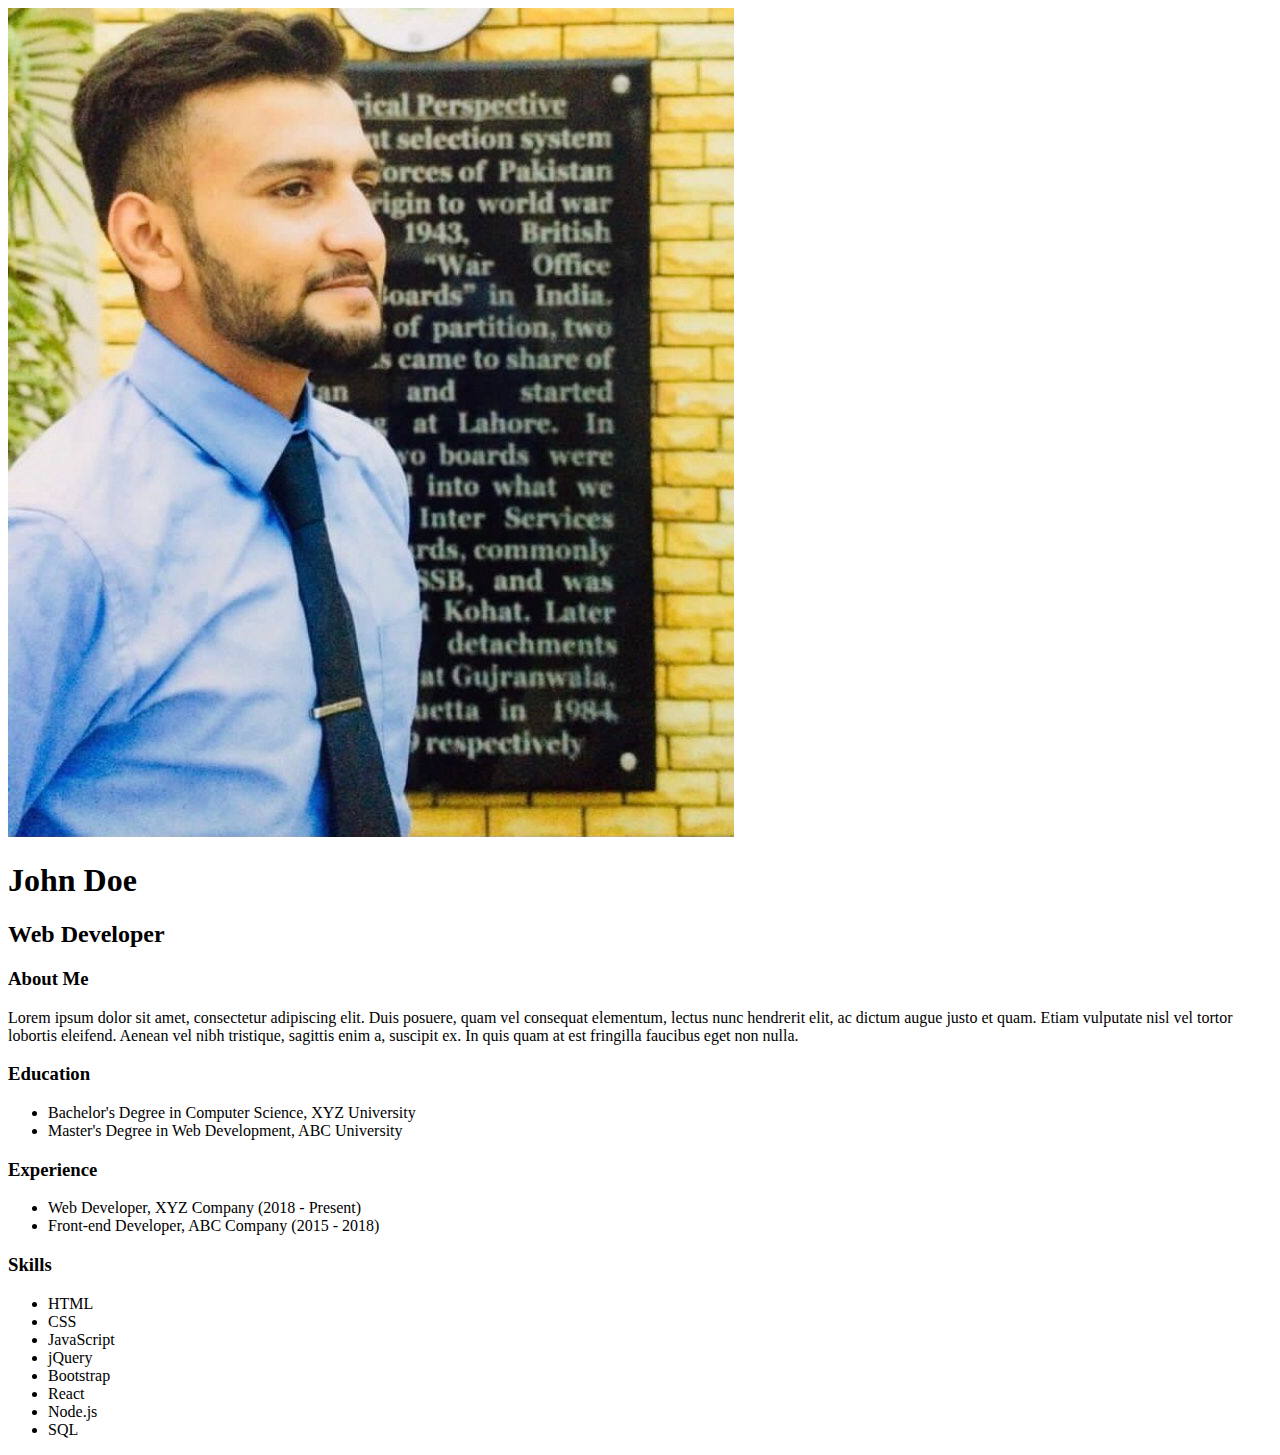
==== index.html @ 9c3fdbf7 "Update and rename resume.html to index.html" ====
<!DOCTYPE html>
<html lang="en">
  <head>
    <meta charset="UTF-8">
    <meta name="viewport" content="width=device-width, initial-scale=1.0">
    <title>Resume</title>
    <link rel="stylesheet" href="styles.css">
  </head>
  <body>
    <div class="container">
      <div class="row">
        <div class="col-3 left">
          <div class="profile col-12">
            <img src="ahmad.jpg" alt="Profile picture">
            <h1>John Doe</h1>
            <h2>Web Developer</h2>
          </div>
        </div>
        <div class="col-9">
          <div class="about col-12">
            <h3>About Me</h3>
            <p>Lorem ipsum dolor sit amet, consectetur adipiscing elit. Duis posuere, quam vel consequat elementum, lectus nunc hendrerit elit, ac dictum augue justo et quam. Etiam vulputate nisl vel tortor lobortis eleifend. Aenean vel nibh tristique, sagittis enim a, suscipit ex. In quis quam at est fringilla faucibus eget non nulla. </p>
          </div>
          <div class="education col-12">
            <h3>Education</h3>
            <ul>
              <li>Bachelor's Degree in Computer Science, XYZ University</li>
              <li>Master's Degree in Web Development, ABC University</li>
            </ul>
          </div>
          <div class="experience col-12">
            <h3>Experience</h3>
            <ul>
              <li>Web Developer, XYZ Company (2018 - Present)</li>
              <li>Front-end Developer, ABC Company (2015 - 2018)</li>
            </ul>
          </div>
          <div class="skills col-12">
            <h3>Skills</h3>
            <ul>
              <li>HTML</li>
              <li>CSS</li>
              <li>JavaScript</li>
              <li>jQuery</li>
              <li>Bootstrap</li>
              <li>React</li>
              <li>Node.js</li>
              <li>SQL</li>
            </ul>
          </div>
        </div>
      </div>
    </div>
  </body>
</html>
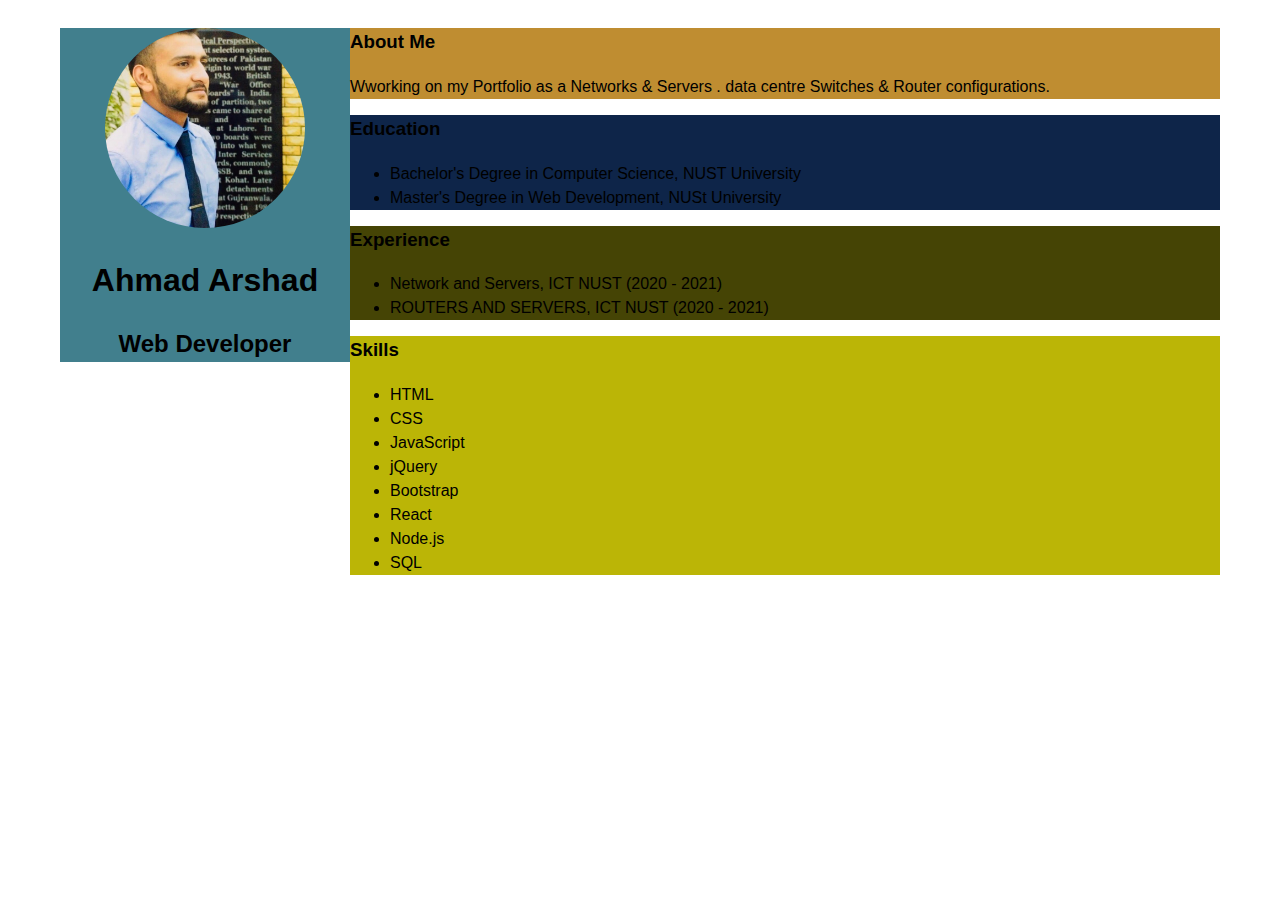
==== commit f1aea38c: "Update index.html" ====
--- a/index.html
+++ b/index.html
@@ -12,27 +12,27 @@
         <div class="col-3 left">
           <div class="profile col-12">
             <img src="ahmad.jpg" alt="Profile picture">
-            <h1>John Doe</h1>
+            <h1>Ahmad Arshad</h1>
             <h2>Web Developer</h2>
           </div>
         </div>
         <div class="col-9">
           <div class="about col-12">
             <h3>About Me</h3>
-            <p>Lorem ipsum dolor sit amet, consectetur adipiscing elit. Duis posuere, quam vel consequat elementum, lectus nunc hendrerit elit, ac dictum augue justo et quam. Etiam vulputate nisl vel tortor lobortis eleifend. Aenean vel nibh tristique, sagittis enim a, suscipit ex. In quis quam at est fringilla faucibus eget non nulla. </p>
+            <p>Wworking on my Portfolio as a Networks & Servers . data centre Switches & Router configurations. </p>
           </div>
           <div class="education col-12">
             <h3>Education</h3>
             <ul>
-              <li>Bachelor's Degree in Computer Science, XYZ University</li>
-              <li>Master's Degree in Web Development, ABC University</li>
+              <li>Bachelor's Degree in Computer Science, NUST University</li>
+              <li>Master's Degree in Web Development, NUSt University</li>
             </ul>
           </div>
           <div class="experience col-12">
             <h3>Experience</h3>
             <ul>
-              <li>Web Developer, XYZ Company (2018 - Present)</li>
-              <li>Front-end Developer, ABC Company (2015 - 2018)</li>
+              <li>Network and Servers, ICT NUST (2020 - 2021)</li>
+              <li>ROUTERS AND SERVERS, ICT NUST (2020 - 2021)</li>
             </ul>
           </div>
           <div class="skills col-12">
--- a/styles.css
+++ b/styles.css
@@ -0,0 +1,80 @@
+* {
+    box-sizing: border-box;
+  }
+  
+  body {
+    font-family: Arial, sans-serif;
+    font-size: 16px;
+    line-height: 1.5;
+  }
+  
+  .container {
+    max-width: 1200px;
+    margin: 0 auto;
+    padding: 20px;
+  }
+  
+  .row {
+    display: flex;
+    flex-wrap: wrap;
+  }
+  
+.col-1 {width: 8.33%;}
+.col-2 {width: 16.66%;}
+.col-3 {width: 25%;}
+.col-4 {width: 33.33%;}
+.col-5 {width: 41.66%;}
+.col-6 {width: 50%;}
+.col-7 {width: 58.33%;}
+.col-8 {width: 66.66%;}
+.col-9 {width: 75%;}
+.col-10 {width: 83.33%;}
+.col-11 {width: 91.66%;}
+.col-12 {width: 100%;}
+  .profile {
+    text-align: center;
+
+    background-color: rgb(65, 127, 141);
+  }
+  
+  .profile img {
+    border-radius: 50%;
+    width: 200px;
+    height: 200px;
+    object-fit: cover;
+  }
+  .education
+  
+  {
+    background-color: rgb(14, 37, 73)
+  }
+.experience
+{
+    background-color: rgb(69, 68, 5)
+}
+.about
+{
+    background-color: rgb(191, 141, 49)
+}
+.skills
+{
+    background-color: rgb(187, 181, 6)
+}
+  .about h3,
+  .education h3,
+  .experience h3,
+  .skills h3 {
+    margin-top: 0;
+  }
+  
+  .about p {
+    text-align: justify;
+  }
+
+
+@media only screen and (max-width: 768px) {
+  /* For mobile phones: */
+  [class*="col-"] {
+    width: 100%;
+  }
+}
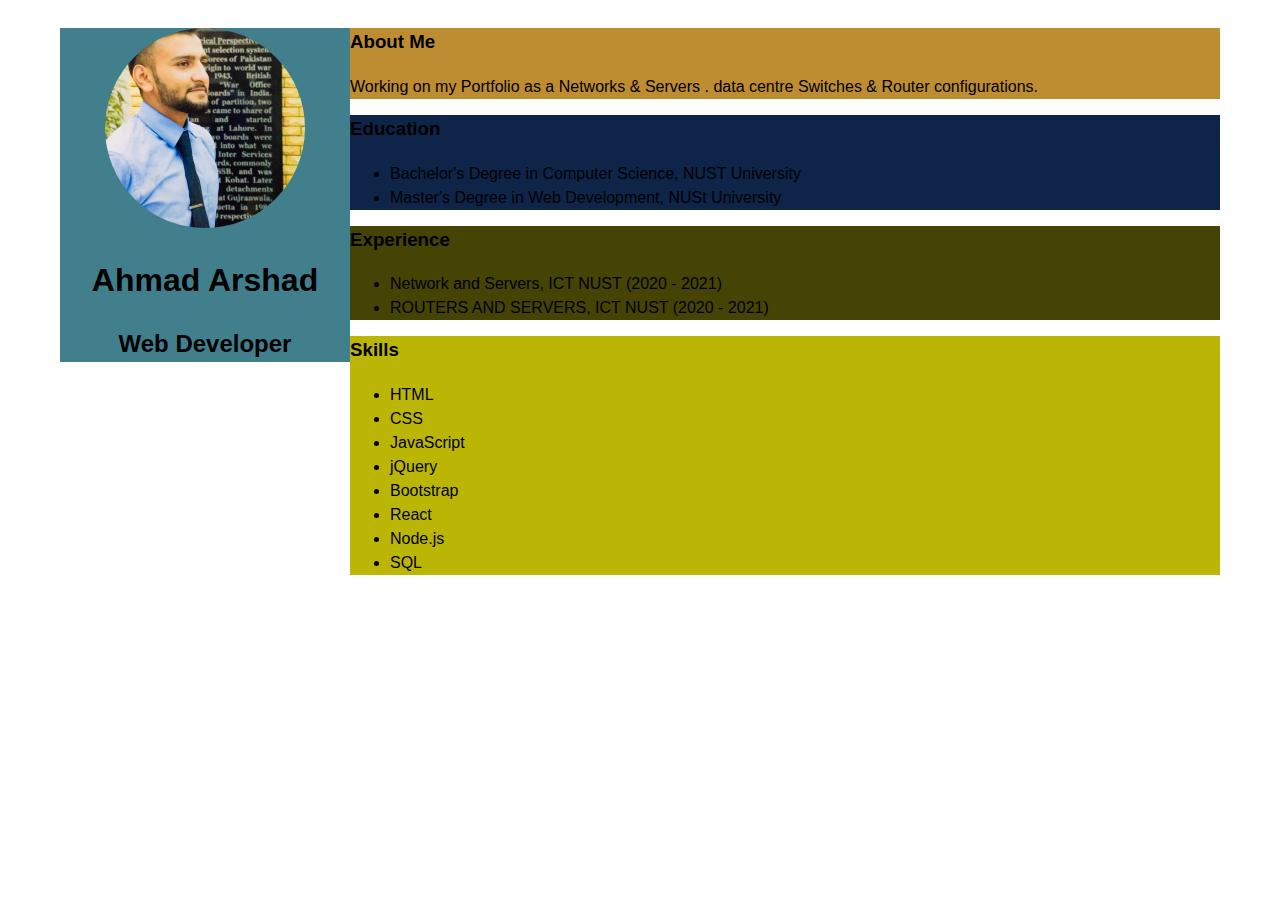
==== commit 1e5a0c88: "Update index.html" ====
--- a/index.html
+++ b/index.html
@@ -19,7 +19,7 @@
         <div class="col-9">
           <div class="about col-12">
             <h3>About Me</h3>
-            <p>Wworking on my Portfolio as a Networks & Servers . data centre Switches & Router configurations. </p>
+            <p>Working on my Portfolio as a Networks & Servers . data centre Switches & Router configurations. </p>
           </div>
           <div class="education col-12">
             <h3>Education</h3>
